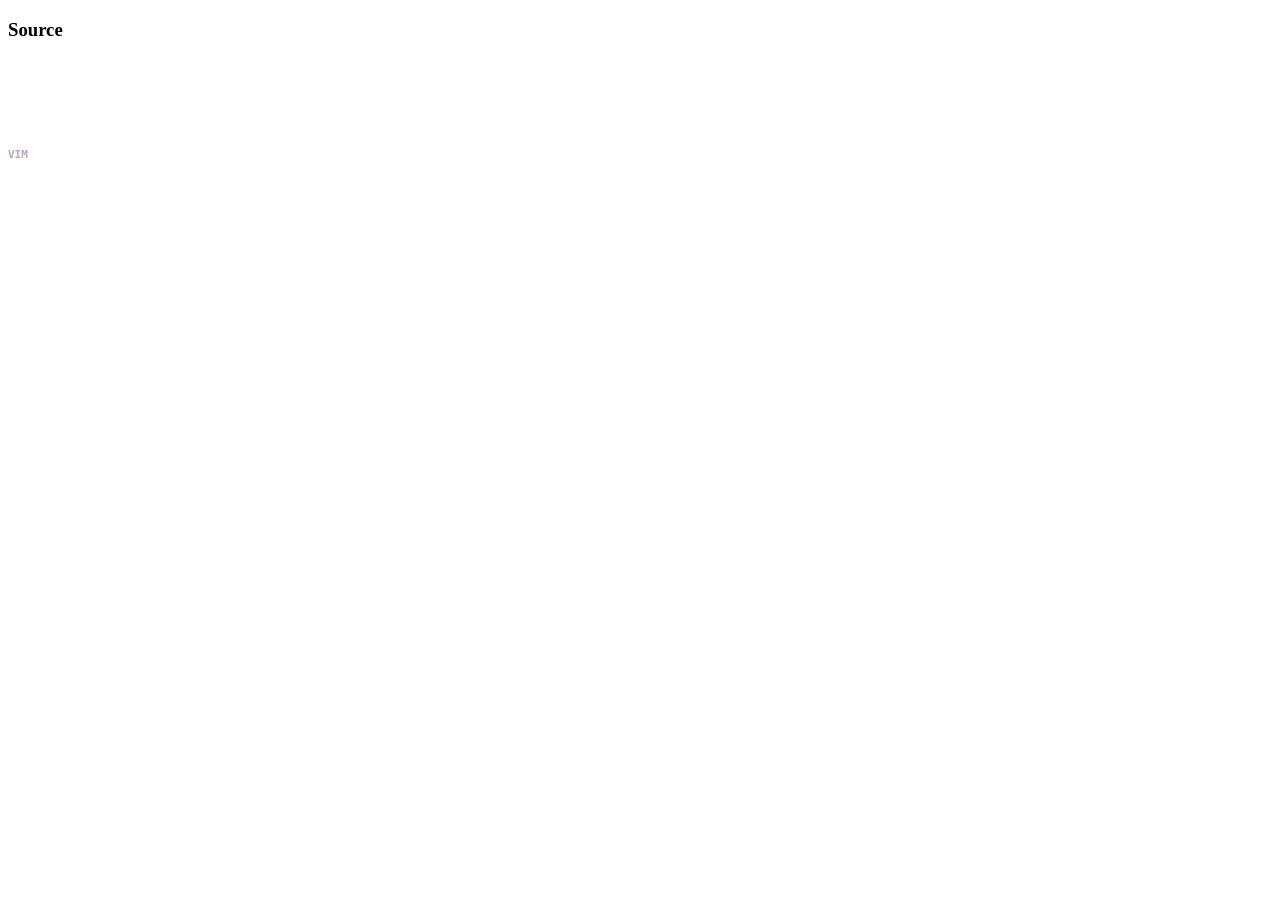
==== pynode_editor.html @ 3a3febbc "FEAT: Vim-Mode" ====
<!DOCTYPE html>

<html>
<head>
    <title>PyNode</title>
    <meta name="description" content="Interactive online Graph Theory.">
    <meta charset="utf-8">
    <meta http-equiv="X-UA-Compatible" content="IE=edge">
    <link href="css/style.css?version=0.9.7" rel="stylesheet" type="text/css">
    <link rel="icon" type="image/x-icon" href="favicon.ico">
    <script src="js/resize.js?version=0.9.7"></script>

    <script>
        var enable_editor = true;
    </script>
</head>

<body class="pynode_editor" onresize="editor_resize()">
<div class="pynodeEditorContainer">
    <div class="editorPageWrapper">
        <div class="editorWrapper">
            <div class="appSectionTitle">
                <div class="floatLeft">
                    <h3>Source</h3>
                </div>
                <div class="appSectionEnlarge">
                    <div class="appSectionBarIcon"><h3><a href=""
                                                          onclick="document.getElementById('file-input').click(); return false;"><img
                            src="images/controls/import.png" width="16" height="16"></a></h3></div>
                    <div class="appSectionBarIcon"><h3><a href="" onclick="userSaveCode(); return false;"><img
                            src="images/controls/save.png" width="16" height="16"></a></h3></div>
                    <div class="appSectionBarIcon">
                        <h3>
                            <a href="" onclick="toggleVimMode(); return false;" id="vimToggleBtn" 
                                style="font-size:11px; font-family:monospace; opacity:0.4; text-decoration:none;">
                            VIM
                            </a>
                        </h3>
                    </div>
                </div>
            </div>
            <div id="editorBox">
                <div id="editor"></div>
            </div>
        </div>
    </div>
</div>
<script src="js/ace/ace.js" type="text/javascript" charset="utf-8"></script>
<script src="js/ace/mode-python.js" type="text/javascript" charset="utf-8"></script>
<script src="js/ace/ext-language-tools.js" type="text/javascript" charset="utf-8"></script>
<script>
    editor_resize();
    var editor = ace.edit("editor");
    function getCode() {
        return editor.getValue();
    }
    function setCode(src) {
        if (enable_editor) {
            editor.setValue(src, -1);
        }
    }

    var openerSrc = window.opener.editor.getValue();
    if (openerSrc !== undefined) {
        editor.setValue(openerSrc, -1);
    }
    var PythonMode = ace.require("ace/mode/python").Mode;
    editor.session.setMode(new PythonMode());
    ace.require("ace/ext/language_tools");
    editor.setOptions({
        fontSize: "11pt",
        enableBasicAutocompletion: true
    });
    editor.on("change", function () {
        enable_editor = false;
        if (window.opener.enable_editor) window.opener.setCode(editor.getValue());
        enable_editor = true;
    });
</script>

<input id="file-input" type="file" name="name" style="display: none;"/>
<script type="text/javascript" src="js/filesaver/filesaver.min.js?version=0.9.2"></script>
<script>
    var vimEnabled = false;
    var vimLoaded  = false;

    function toggleVimMode() {
        vimEnabled = !vimEnabled;
        var btn = document.getElementById('vimToggleBtn');

        if (vimEnabled) {
            editor.setKeyboardHandler('ace/keyboard/vim');
            if (!vimLoaded) {
            ace.config.loadModule('ace/keyboard/vim', function(module) {
                module.CodeMirror.Vim.map('jk', '<Esc>', 'insert');
                vimLoaded = true;
            });
            }
            btn.style.opacity = '1';
            btn.title = 'Vim mode ON';
        } else {
            editor.setKeyboardHandler(null);
            btn.style.opacity = '0.4';
            btn.title = 'Vim mode OFF';
        }
    }

    function userLoadCode(event) {
        var files = event.target.files;
        var file = null;
        if (files.length > 0) file = files[0];
        else return;
        var reader = new FileReader();
        reader.onload = (function (theFile) {
            return function (e) {
                setCode(e.target.result);
            };
        })(file);
        reader.readAsText(file);
    }
    function userSaveCode() {
        var text = getCode();
        var blob = new Blob([text], {type: "text/plain;charset=utf-8;"});
        saveAs(blob, "project.pynode");
    }
    document.getElementById('file-input').addEventListener('change', userLoadCode, false);
</script>

</body>
</html>
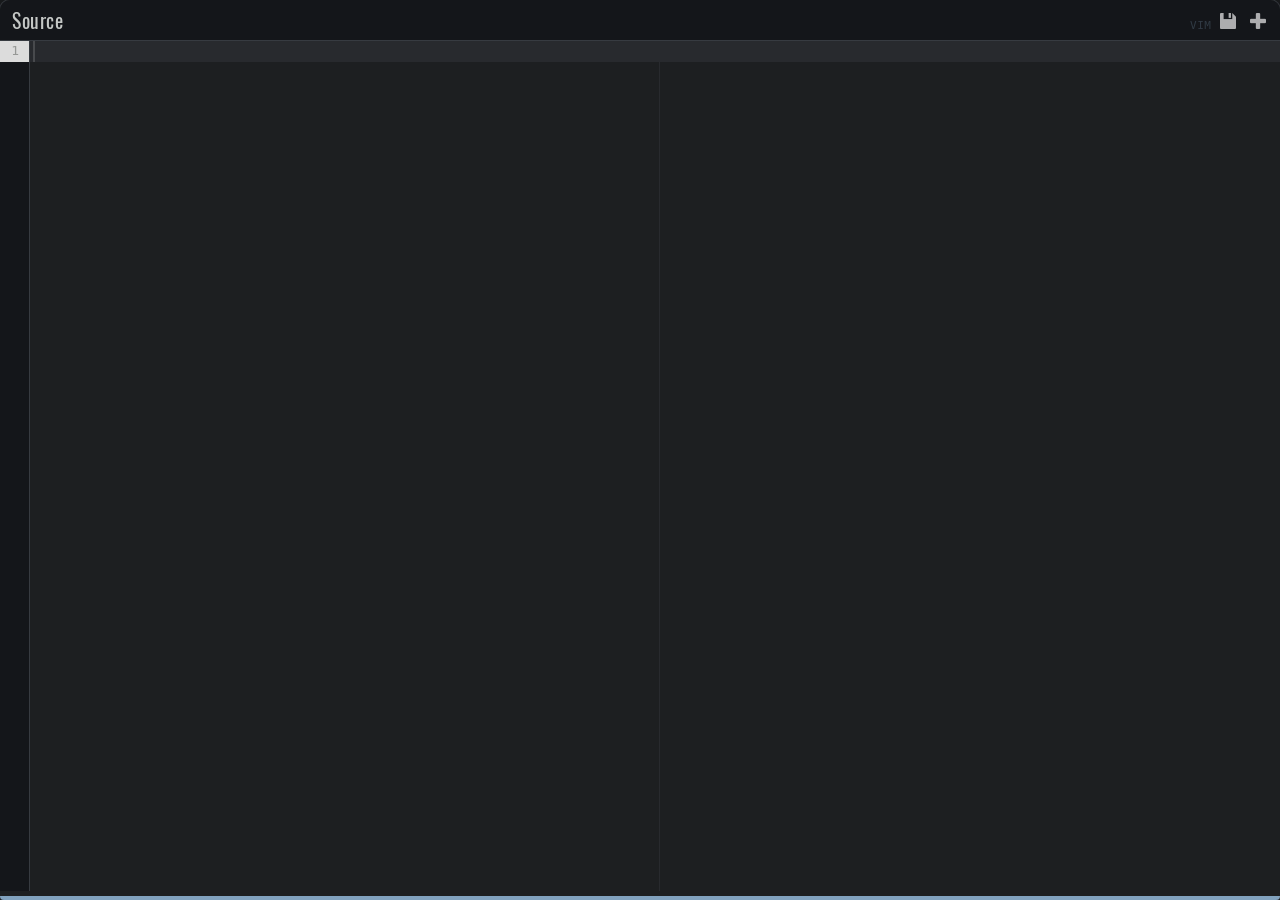
==== commit 3254d82e: "Merge pull request #1 from jan0014/master FEAT: Styling, CSS: AI Assisted" ====
--- a/pynode_editor.html
+++ b/pynode_editor.html
@@ -127,4 +127,4 @@
 </script>
 
 </body>
-</html>+</html>
--- a/css/style.css
+++ b/css/style.css
@@ -0,0 +1,896 @@
+/* ============================================================
+   PYNODE — TOMORROW NIGHT THEME
+   Base palette by Chris Kempson (chriskempson.com/tomorrow-theme)
+   ============================================================
+
+   Color reference:
+     --tn-bg:       #1d1f21   page / editor background
+     --tn-line:     #282a2e   current line / elevated surface
+     --tn-sel:      #373b41   selection / borders
+     --tn-fg:       #c5c8c6   primary foreground text
+     --tn-comment:  #969896   muted / comment text
+     --tn-red:      #cc6666   errors / tags
+     --tn-orange:   #de935f   numbers / constants
+     --tn-yellow:   #f0c674   types / classes
+     --tn-green:    #b5bd68   strings / success
+     --tn-aqua:     #8abeb7   support / built-ins
+     --tn-blue:     #81a2be   functions / links   ← primary accent
+     --tn-purple:   #b294bb   keywords
+*/
+
+html {
+font-size: 14px;
+}
+
+hr {
+display: block;
+height: 1px;
+border: 0;
+border-top: 1px solid #373b41;
+margin: 1em 0;
+padding: 0;
+}
+
+/* PAGE COLORS
+================================================== */
+
+html, body {
+color: #c5c8c6;
+transition: background-color 0.2s ease;
+font-family: "Arial";
+-webkit-font-smoothing: antialiased;
+font-smoothing: antialiased;
+font-weight: 400;
+font-style: normal;
+text-align: left;
+height: 100%;
+margin: 0;
+padding: 0;
+background-color: #1d1f21;
+}
+
+/* GENERAL
+================================================== */
+
+body .pynodeContainer {
+background-color: #282a2e;
+}
+
+body .footerText {
+color: #969896;
+}
+
+body .pageInfoWrapper {
+background-color: #1d1f21;
+}
+
+/* MAIN TYPE STYLES AND LINKS
+================================================== */
+
+@font-face {
+font-family: Oswald;
+src: url('Oswald-Regular.ttf');
+}
+
+h1 {
+color: #c5c8c6;
+font: 3.2rem/1.1 'Oswald', 'Arial', sans-serif;
+margin: 0;
+}
+
+h2 {
+color: #c5c8c6;
+font: 1.8rem/1.1 'Oswald', 'Arial', sans-serif;
+margin: 0;
+}
+
+h3 {
+font: 1.4rem/1.1 'Oswald', 'Arial', sans-serif;
+margin: 0;
+color: #c5c8c6;
+}
+
+h4 {
+font: 1.2rem/1.1 'Oswald', 'Arial', sans-serif;
+margin: 0;
+color: #aeafad;
+}
+
+h5 {
+font: 1.0rem/1.1 'Oswald', 'Arial', sans-serif;
+margin: 0;
+color: #969896;
+}
+
+p {
+font: 1.2rem/1.1 Segoe, "Segoe UI", "DejaVu Sans", "Trebuchet MS", Verdana, sans-serif;
+font-size: 14px;
+color: #c5c8c6;
+margin: 0;
+}
+
+a {
+text-decoration: none;
+color: #81a2be;
+}
+
+a:hover {
+text-decoration: none;
+color: #8abeb7;
+}
+
+a.anchor {
+display: block;
+position: relative;
+top: -150px;
+visibility: hidden;
+}
+
+/* FONT STYLES
+================================================== */
+
+.pageTextSmall {
+margin: 0;
+font-family: Segoe, "Segoe UI", "DejaVu Sans", "Trebuchet MS", Verdana, sans-serif;
+font-size: 11px;
+color: #969896;
+}
+
+.pageTextGap {
+margin: 0;
+font-size: 5px;
+}
+
+.footerText {
+margin: 0;
+font-size: 12px;
+}
+
+/* CONTAINERS
+================================================== */
+
+.pynodeContainer {
+min-width: 900px;
+min-height: 100%;
+position: relative;
+overflow: hidden;
+}
+
+.pynodeOutputContainer {
+min-width: 430px;
+min-height: 360px;
+width: 100%;
+height: 100%;
+overflow: hidden;
+}
+
+.pynodeEditorContainer {
+min-width: 100px;
+min-height: 100px;
+width: 100%;
+height: 100%;
+overflow: hidden;
+}
+
+.pynodeConsoleContainer {
+min-width: 100px;
+min-height: 100px;
+width: 100%;
+height: 100%;
+overflow: hidden;
+}
+
+/* PYNODE
+================================================== */
+
+body.pynode .pageWholeWrapper {
+width: 100%;
+padding-bottom: 100px;
+}
+
+body.pynode .pageBanner {
+width: 100%;
+height: 20px;
+padding-top: 5px;
+padding-bottom: 5px;
+padding-left: 20px;
+background-color: #14161a;
+color: #c5c8c6;
+border-bottom: 1px solid #373b41;
+}
+
+body.pynode .pageTopWrapper {
+height: 500px;
+position: relative;
+}
+
+body.pynode .appWrapper {
+height: 760px;
+background-color: #1a1c1e;
+position: relative;
+padding-bottom: 20px;
+padding-top: 20px;
+box-shadow: inset 0 16px 24px -20px rgba(0, 0, 0, 0.9), inset 0 -16px 24px -20px rgba(0, 0, 0, 0.7);
+}
+
+body.pynode .appContainer {
+height: 100%;
+width: 100%;
+visibility: hidden;
+max-width: 1500px;
+}
+
+body.pynode .appLeft {
+width: calc(100% - 560px);
+padding-left: 20px;
+float: left;
+height: 100%;
+}
+
+body.pynode .editorWrapper, body.pynode_editor .editorWrapper {
+width: 100%;
+height: 100%;
+background-color: #1d1f21;
+box-shadow: 0 4px 20px rgba(0, 0, 0, 0.5), 0 0 0 1px #373b41;
+border-bottom: 4px solid #81a2be;
+border-radius: 10px 10px 4px 4px;
+box-sizing: border-box;
+}
+
+body.pynode #editorBox {
+width: 100%;
+height: 100%;
+visibility: hidden;
+}
+
+body.pynode_editor #editorBox {
+width: 100%;
+height: calc(100% - 40px);
+}
+
+body.pynode .editorButtonBar, body.pynode_output .editorButtonBar {
+width: 100%;
+height: 35px;
+background-color: #14161a;
+padding-top: 5px;
+padding-left: 0px;
+border-bottom: 1px solid #373b41;
+border-radius: 10px 10px 0 0;
+}
+
+body.pynode .editorButton, body.pynode_output .editorButton {
+width: 100px;
+height: 23px;
+background-color: #373b41;
+padding-top: 7px;
+padding-left: 5px;
+color: #c5c8c6;
+margin-left: 5px;
+float: left;
+border-radius: 6px;
+border: 1px solid #4b4e55;
+cursor: pointer;
+transition: background-color 0.15s ease, border-color 0.15s ease;
+}
+
+body.pynode .editorButton:hover, body.pynode_output .editorButton:hover {
+background-color: #4b4e55;
+border-color: #81a2be;
+}
+
+body.pynode .editorButtonIcon, body.pynode_output .editorButtonIcon {
+float: left;
+padding-right: 5px;
+margin-top: -1px;
+}
+
+body.pynode .buttonBarLayoutPanel, body.pynode_output .buttonBarLayoutPanel {
+float: right;
+padding-top: 2px;
+padding-left: 20px;
+width: 80px;
+}
+
+body.pynode .layoutButtonOn, body.pynode_output .layoutButtonOn {
+width: 22px;
+height: 22px;
+padding-top: 2px;
+padding-left: 2px;
+float: left;
+margin-right: 8px;
+background-color: #282a2e;
+box-shadow: inset 0px 0px 6px 0px rgba(0, 0, 0, 0.5);
+border-radius: 5px;
+border: 1px solid #81a2be;
+}
+
+body.pynode .layoutButtonOff, body.pynode_output .layoutButtonOff {
+width: 22px;
+height: 22px;
+padding-top: 2px;
+padding-left: 2px;
+float: left;
+margin-right: 8px;
+cursor: pointer;
+border-radius: 5px;
+border: 1px solid #373b41;
+transition: border-color 0.15s ease;
+}
+
+body.pynode .layoutButtonOff:hover, body.pynode_output .layoutButtonOff:hover {
+border-color: #81a2be;
+}
+
+body.pynode #runPlay, body.pynode_output #runPlay {
+display: inherit;
+}
+
+body.pynode #runPlayLoad, body.pynode_output #runPlayLoad {
+display: none;
+}
+
+body.pynode #runPause, body.pynode_output #runPause {
+display: none;
+}
+
+body.pynode #runResume, body.pynode_output #runResume {
+display: none;
+}
+
+body.pynode .editorHeader {
+height: 20px;
+width: 100%;
+background-color: #14161a;
+border-radius: 10px 10px 0 0;
+}
+
+body.pynode #editor {
+position: absolute;
+width: 100px;
+height: 710px;
+}
+
+body.pynode_editor #editor {
+position: absolute;
+width: 100%;
+height: calc(100% - 50px);
+}
+
+body.pynode .appRight {
+width: 500px;
+float: right;
+padding-right: 20px;
+height: 100%;
+}
+
+body.pynode .outputWrapper {
+width: 500px;
+height: 490px;
+background-color: #1d1f21;
+box-shadow: 0 4px 20px rgba(0, 0, 0, 0.5), 0 0 0 1px #373b41;
+border-bottom: 4px solid #81a2be;
+border-radius: 10px 10px 4px 4px;
+box-sizing: border-box;
+}
+
+body.pynode_output .outputWrapper {
+width: 100%;
+height: 100%;
+background-color: #1d1f21;
+border-bottom: 4px solid #81a2be;
+border-radius: 10px 10px 4px 4px;
+box-sizing: border-box;
+}
+
+body.pynode_output .outputPageWrapper {
+width: 100%;
+height: 100%;
+background-color: #1a1c1e;
+}
+
+body.pynode_editor .editorPageWrapper {
+width: 100%;
+height: 100%;
+background-color: #1a1c1e;
+}
+
+body.pynode_console .consolePageWrapper {
+width: 100%;
+height: 100%;
+background-color: #1a1c1e;
+}
+
+body.pynode #outputBox {
+width: 500px;
+height: 400px;
+background-color: #1d1f21;
+}
+
+body.pynode_output #outputBox {
+width: 100%;
+height: calc(100% - 80px);
+background-color: #1d1f21;
+}
+
+body.pynode #output {
+width: 500px;
+height: 400px;
+display: block;
+}
+
+body.pynode_output .outputClass {
+width: 100%;
+height: 100%;
+display: block;
+}
+
+body.pynode .consoleWrapper {
+width: 500px;
+height: 250px;
+font-family: monospace;
+margin-top: 20px;
+background-color: #1d1f21;
+box-shadow: 0 4px 20px rgba(0, 0, 0, 0.5), 0 0 0 1px #373b41;
+border-bottom: 4px solid #81a2be;
+border-radius: 10px 10px 4px 4px;
+box-sizing: border-box;
+}
+
+body.pynode_console .consoleWrapper {
+width: 100%;
+height: 100%;
+background-color: #1d1f21;
+box-shadow: 0 4px 20px rgba(0, 0, 0, 0.5), 0 0 0 1px #373b41;
+border-bottom: 4px solid #81a2be;
+border-radius: 10px 10px 4px 4px;
+box-sizing: border-box;
+font-family: monospace;
+}
+
+body.pynode .consoleBox, body.pynode_console .consoleBox {
+background-color: #14161a;
+width: calc(100% - 25px);
+height: calc(100% - 62px);
+padding-top: 10px;
+padding-bottom: 12px;
+padding-left: 10px;
+padding-right: 15px;
+border-radius: 0 0 6px 6px;
+font-family: monospace;
+}
+
+body.pynode #console, body.pynode_console #console {
+width: 100%;
+height: 100%;
+padding: 5;
+background-color: #1d1f21;
+border: 1px solid #373b41;
+border-radius: 6px;
+padding-left: 6px;
+overflow-y: auto;
+color: #b5bd68;
+}
+
+.console-code {
+  font-family: Consolas, Monaco, 'Lucida Console', 'Courier New', monospace;
+}
+
+body.pynode .appSectionTitle, body.pynode_output .appSectionTitle, body.pynode_editor .appSectionTitle, body.pynode_console .appSectionTitle {
+color: #c5c8c6;
+background-color: #14161a;
+padding-left: 12px;
+width: calc(100% - 12px);
+height: 30px;
+padding-top: 10px;
+border-radius: 10px 10px 0 0;
+border-bottom: 1px solid #373b41;
+letter-spacing: 0.04em;
+}
+
+body.pynode .appSectionEnlarge, body.pynode_output .appSectionEnlarge {
+float: right;
+padding-right: 10px;
+}
+
+body.pynode .appSectionBarIcon, body.pynode_editor .appSectionBarIcon {
+width: 30px;
+height: 20px;
+margin-bottom: 2px;
+float: right;
+opacity: 0.65;
+transition: opacity 0.15s ease;
+}
+
+body.pynode .appSectionBarIcon:hover, body.pynode_editor .appSectionBarIcon:hover {
+opacity: 1;
+}
+
+body.pynode .appSectionBarIconFirst, body.pynode_editor .appSectionBarIconFirst {
+width: 20px;
+height: 20px;
+float: right;
+padding-left: 12px;
+opacity: 0.65;
+}
+
+body.pynode .appSectionBarIconDivider, body.pynode_editor .appSectionBarIconDivider {
+width: 0px;
+height: 28px;
+margin-top: -4px;
+float: right;
+border-right: 1px solid #14161a;
+border-left: 1px solid #4b4e55;
+}
+
+body.pynode .pageBottomWrapper {
+height: 400px;
+height: auto;
+position: relative;
+}
+
+body.pynode .pynodeGithubStar {
+float: right;
+height: 50px;
+}
+
+body.pynode .pynodeLogo {
+width: 135px;
+height: 130px;
+padding-top: 15px;
+float: left;
+}
+
+body.pynode .pynodeTitle {
+height: 105px;
+font: 6.0rem/1.1 'Oswald', sans-serif;
+color: #c5c8c6;
+}
+
+body.pynode .pynodeSubtitle {
+height: 20px;
+padding-bottom: 8px;
+}
+
+body.pynode .pynodeAuthorSubtitle {
+height: 20px;
+padding-bottom: 10px;
+}
+
+body.pynode .pynodeDescription {
+height: 50px;
+}
+
+body.pynode .pynodeDownloadBox {
+float: left;
+width: 100%;
+height: 50px;
+padding-bottom: 10px;
+}
+body.pynode .pynodeDownloadBoxLinux {
+float: left;
+width: 100%;
+height: 70px;
+padding-bottom: 5px;
+}
+
+body.pynode .pynodeDownloadBoxIcon {
+float: left;
+height: 50px;
+width: 60px;
+}
+body.pynode .pynodeDownloadBoxIconLinux {
+float: left;
+height: 50px;
+margin-left: -12px;
+width: 72px;
+}
+
+body.pynode .pynodeDownloadBoxTextWin {
+float: left;
+padding-top: 3px;
+height: 50px;
+}
+body.pynode .pynodeDownloadBoxTextMac {
+float: left;
+padding-top: 16px;
+height: 50px;
+}
+body.pynode .pynodeDownloadBoxTextLinux {
+float: left;
+padding-top: 24px;
+height: 50px;
+}
+
+body.pynode code {
+font-family: monospace;
+font: 1.0rem/1.5 monospace;
+border: 1px solid #373b41;
+background-color: #282a2e;
+color: #81a2be;
+border-radius: 4px;
+padding-left: 4px;
+padding-right: 4px;
+padding-bottom: 1px;
+}
+
+body.pynode .codeInline {
+border: none;
+}
+
+body.pynode li {
+margin: 5px 0px;
+color: #c5c8c6;
+}
+
+/* GENERAL
+================================================== */
+.pageTop {
+width: 750px;
+height: calc(100% - 70px);
+margin-top: 50px;
+margin-left: calc(50% - 425px);
+box-shadow: 0 8px 32px rgba(0, 0, 0, 0.6), 0 0 0 1px #373b41;
+background-color: #282a2e;
+padding-left: 50px;
+padding-right: 50px;
+padding-top: 40px;
+border-radius: 12px;
+}
+
+.pageWhole {
+width: 750px;
+margin-left: calc(50% - 425px);
+box-shadow: 0 8px 32px rgba(0, 0, 0, 0.6), 0 0 0 1px #373b41;
+background-color: #282a2e;
+padding-left: 50px;
+padding-right: 50px;
+padding-top: 50px;
+padding-bottom: 50px;
+margin-top: 30px;
+border-radius: 12px;
+}
+
+body .floatLeft {
+float: left;
+}
+
+body .floatRight {
+float: right;
+}
+
+/* FOOTER
+================================================== */
+
+.pageInfoWrapper {
+width: 100%;
+height: 12px;
+text-align: center;
+padding-top: 5px;
+padding-bottom: 5px;
+position: absolute;
+bottom: 0;
+border-top: 1px solid #373b41;
+}
+
+.pageInfoWrapperHome {
+width: 100%;
+height: 10px;
+text-align: center;
+padding-top: 5px;
+padding-bottom: 5px;
+}
+
+/* ACE EDITOR — TOMORROW NIGHT THEME
+================================================== */
+/* JS: editor.setTheme("ace/theme/tomorrow_night"); */
+
+.ace_editor {
+background-color: #1d1f21 !important;
+color: #c5c8c6 !important;
+font-family: 'JetBrains Mono', 'Fira Code', 'Cascadia Code', Consolas, monospace !important;
+font-size: 13px !important;
+line-height: 1.6 !important;
+}
+
+/* Gutter */
+.ace_gutter {
+background-color: #14161a !important;
+color: #969896 !important;
+border-right: 1px solid #373b41 !important;
+}
+
+.ace_gutter-cell {
+padding-left: 10px !important;
+padding-right: 10px !important;
+}
+
+.ace_gutter-cell.ace_active-line {
+background-color: #282a2e !important;
+color: #c5c8c6 !important;
+font-weight: 600 !important;
+}
+
+/* Active line */
+.ace_marker-layer .ace_active-line {
+background-color: #282a2e !important;
+}
+
+/* Selection */
+.ace_marker-layer .ace_selection {
+background-color: #373b41 !important;
+}
+
+.ace_marker-layer .ace_selected-word {
+background-color: #373b41 !important;
+border: 1px solid #4b4e55 !important;
+border-radius: 3px !important;
+}
+
+/* Bracket match */
+.ace_bracket {
+border: 1px solid #81a2be !important;
+border-radius: 2px !important;
+}
+
+/* Print margin */
+.ace_print-margin {
+background-color: #282a2e !important;
+width: 1px !important;
+}
+
+/* Cursor */
+.ace_cursor {
+color: #c5c8c6 !important;
+border-left: 2px solid #c5c8c6 !important;
+}
+
+/* Scrollbars */
+.ace_scrollbar-v::-webkit-scrollbar,
+.ace_scrollbar-h::-webkit-scrollbar {
+width: 8px;
+height: 8px;
+}
+.ace_scrollbar-v::-webkit-scrollbar-track,
+.ace_scrollbar-h::-webkit-scrollbar-track {
+background: #14161a;
+}
+.ace_scrollbar-v::-webkit-scrollbar-thumb,
+.ace_scrollbar-h::-webkit-scrollbar-thumb {
+background: #373b41;
+border-radius: 4px;
+}
+.ace_scrollbar-v::-webkit-scrollbar-thumb:hover,
+.ace_scrollbar-h::-webkit-scrollbar-thumb:hover {
+background: #81a2be;
+}
+
+/* ── Syntax tokens ── */
+
+/* Keywords */
+.ace_keyword {
+color: #b294bb !important;
+}
+
+.ace_keyword.ace_operator {
+color: #c5c8c6 !important;
+}
+
+/* Strings */
+.ace_string {
+color: #b5bd68 !important;
+}
+
+.ace_string.ace_regexp {
+color: #8abeb7 !important;
+}
+
+/* Comments */
+.ace_comment {
+color: #969896 !important;
+font-style: italic !important;
+}
+
+/* Numbers */
+.ace_constant.ace_numeric {
+color: #de935f !important;
+}
+
+/* Boolean / null */
+.ace_constant.ace_language {
+color: #de935f !important;
+}
+
+/* Other constants */
+.ace_constant.ace_other {
+color: #de935f !important;
+}
+
+/* Variables */
+.ace_variable {
+color: #c5c8c6 !important;
+}
+
+.ace_variable.ace_parameter {
+color: #de935f !important;
+font-style: italic !important;
+}
+
+/* Function names */
+.ace_entity.ace_name.ace_function {
+color: #81a2be !important;
+}
+
+/* Class / type names */
+.ace_entity.ace_name.ace_type,
+.ace_entity.ace_name.ace_class {
+color: #f0c674 !important;
+text-decoration: underline !important;
+text-decoration-color: #4b4030 !important;
+text-underline-offset: 3px !important;
+}
+
+/* HTML/XML tags */
+.ace_entity.ace_name.ace_tag {
+color: #cc6666 !important;
+}
+
+.ace_entity.ace_other.ace_attribute-name {
+color: #de935f !important;
+}
+
+/* Storage */
+.ace_storage {
+color: #b294bb !important;
+}
+
+.ace_storage.ace_type {
+color: #8abeb7 !important;
+font-style: italic !important;
+}
+
+/* Support */
+.ace_support.ace_function {
+color: #8abeb7 !important;
+}
+
+.ace_support.ace_class {
+color: #f0c674 !important;
+}
+
+.ace_support.ace_type {
+color: #8abeb7 !important;
+font-style: italic !important;
+}
+
+/* Punctuation */
+.ace_punctuation {
+color: #c5c8c6 !important;
+}
+
+.ace_punctuation.ace_definition.ace_tag {
+color: #cc6666 !important;
+}
+
+/* Invalid */
+.ace_invalid {
+background-color: #cc6666 !important;
+color: #1d1f21 !important;
+border-radius: 2px !important;
+}
+
+/* Invisible characters */
+.ace_invisible {
+color: #373b41 !important;
+}
+
+/* Indent guides */
+.ace_indent-guide {
+background: repeating-linear-gradient(
+  to bottom,
+  transparent,
+  transparent 1px,
+  #282a2e 1px,
+  #282a2e 2px
+) !important;
+opacity: 0.6 !important;
+}
